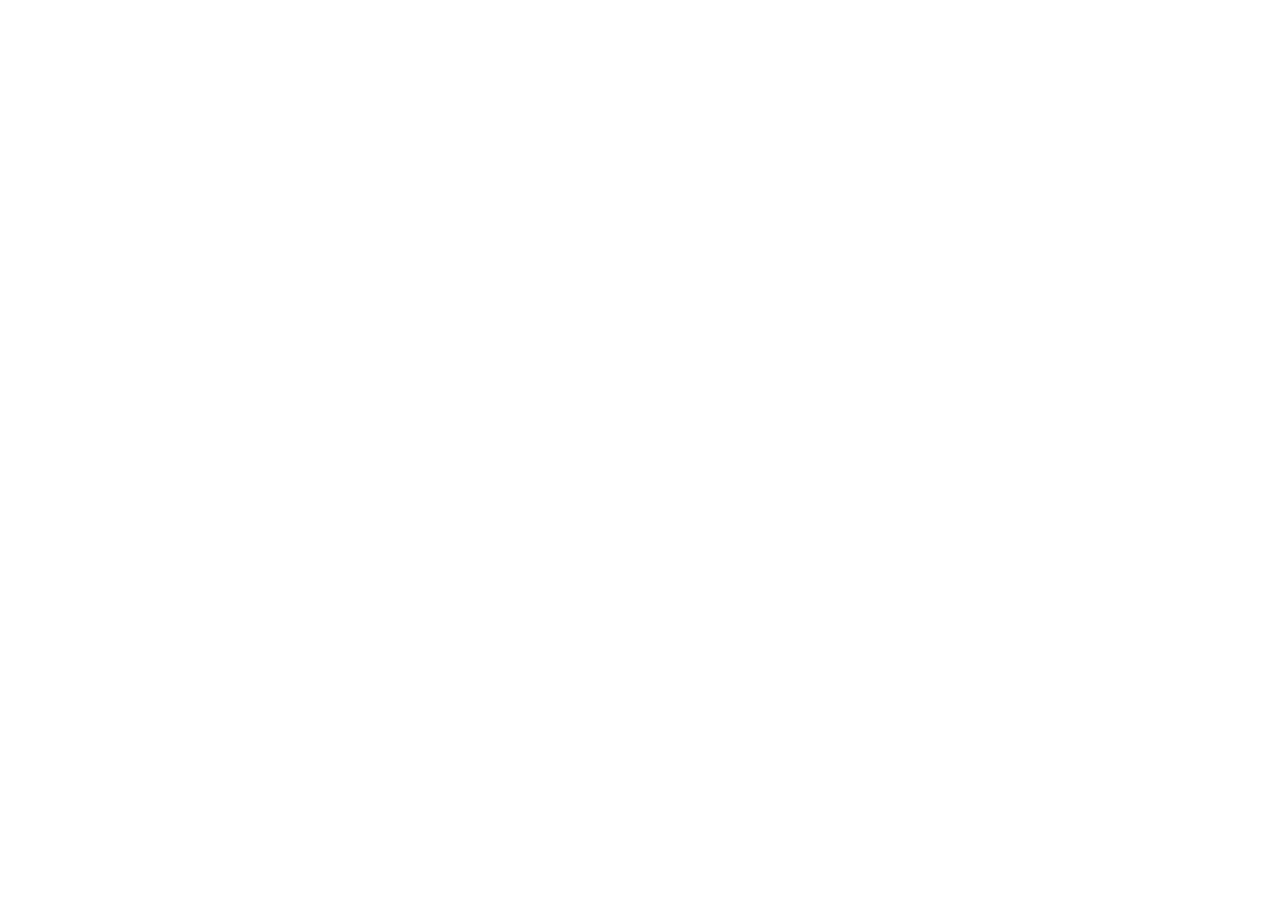
==== index.html @ 4a409c87 "Initial commit" ====
<!DOCTYPE html>
<html lang="en">
<head>
    <meta charset="UTF-8">
    <meta name="viewport" content="width=device-width, initial-scale=1.0">
    <meta http-equiv="X-UA-Compatible" content="ie=edge">
    <script src="https://cdnjs.cloudflare.com/ajax/libs/p5.js/0.8.0/p5.js"></script>
    <title>Gravity Assist Simulator</title>
    <style>
        canvas {
            border: 1px solid black;
        }
    </style>
</head>
<body>
    <script src="./sketch.js"></script>
</body>
</html>
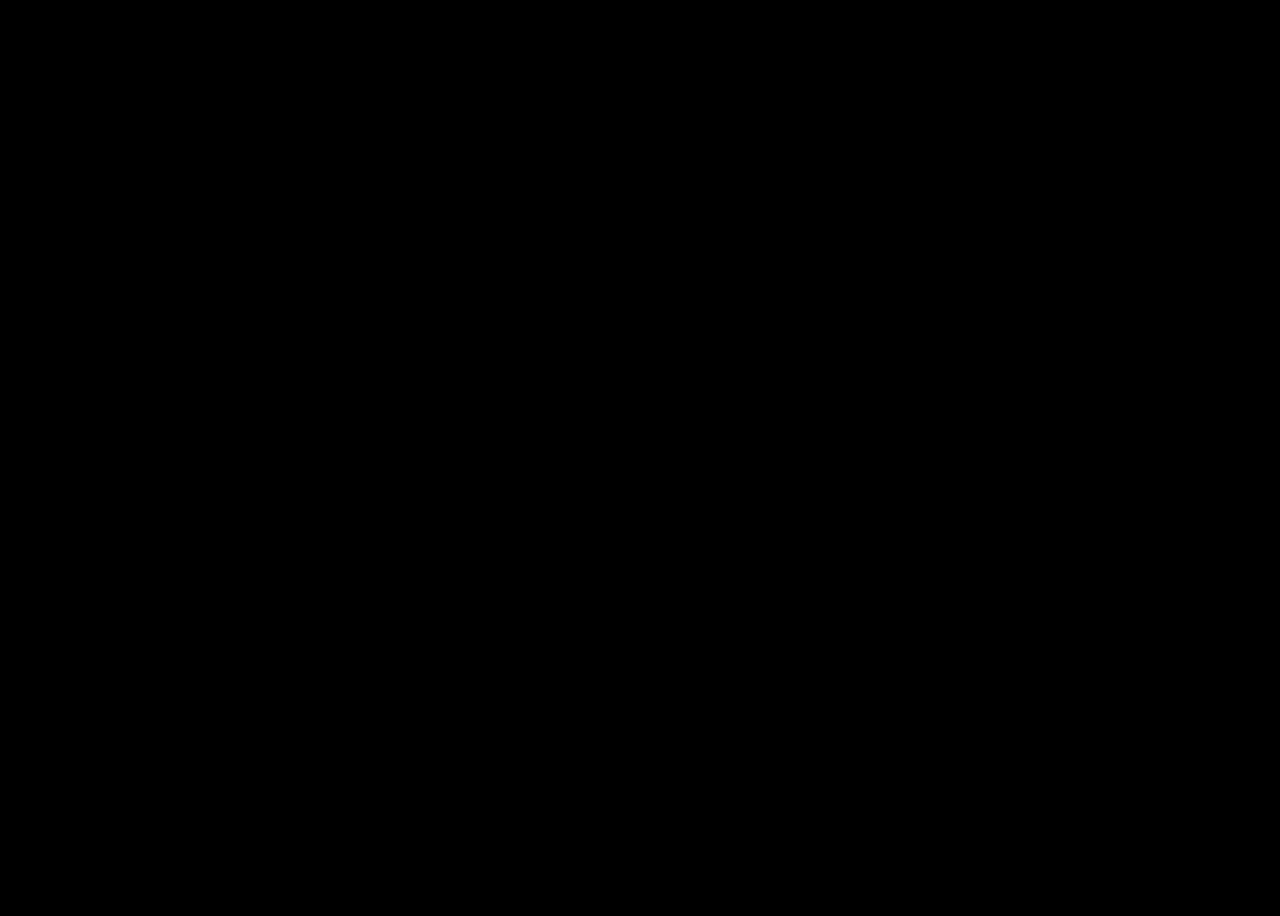
==== commit 305c1958: "Mostly finished" ====
--- a/index.html
+++ b/index.html
@@ -5,14 +5,12 @@
     <meta name="viewport" content="width=device-width, initial-scale=1.0">
     <meta http-equiv="X-UA-Compatible" content="ie=edge">
     <script src="https://cdnjs.cloudflare.com/ajax/libs/p5.js/0.8.0/p5.js"></script>
+    <link rel="stylesheet" href="./styles.css">
     <title>Gravity Assist Simulator</title>
-    <style>
-        canvas {
-            border: 1px solid black;
-        }
-    </style>
 </head>
 <body>
+    <script src="./constants.js"></script>
+    <script src="./CelestialBody.js"></script>
     <script src="./sketch.js"></script>
 </body>
 </html>
--- a/styles.css
+++ b/styles.css
@@ -0,0 +1,9 @@
+body {
+    width: 100vw;
+    height: 100vh;
+    overflow: hidden;
+    display: flex;
+    justify-content: center;
+    align-items: center;
+    background-color: #000;
+}
